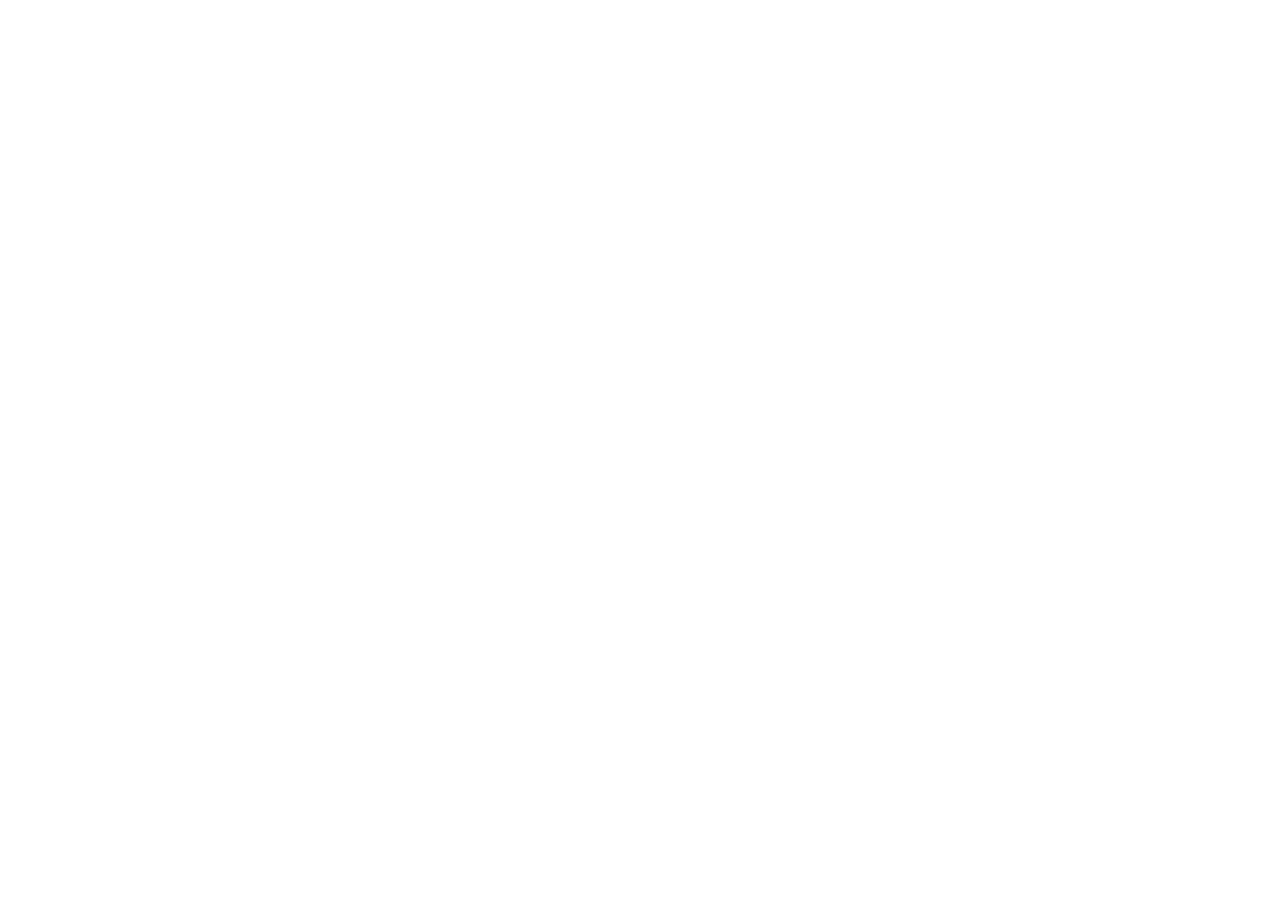
==== Paginas/Contato.html @ b242e6c5 "Arquivos básicos das páginas obrigatórias adicionados e estrutura basica html adicionada em todas as" ====
<!DOCTYPE html>
<html lang="pt-br">
<head>
    <meta charset="UTF-8">
    <meta name="viewport" content="width=device-width, initial-scale=1.0">
    <link rel="stylesheet" href="../CSS/Contato.css">
    <title>Document</title>
</head>
<body>
    <header>
    </header>
    <main>
    </main>
    <footer>
    </footer>
</body>
</html>
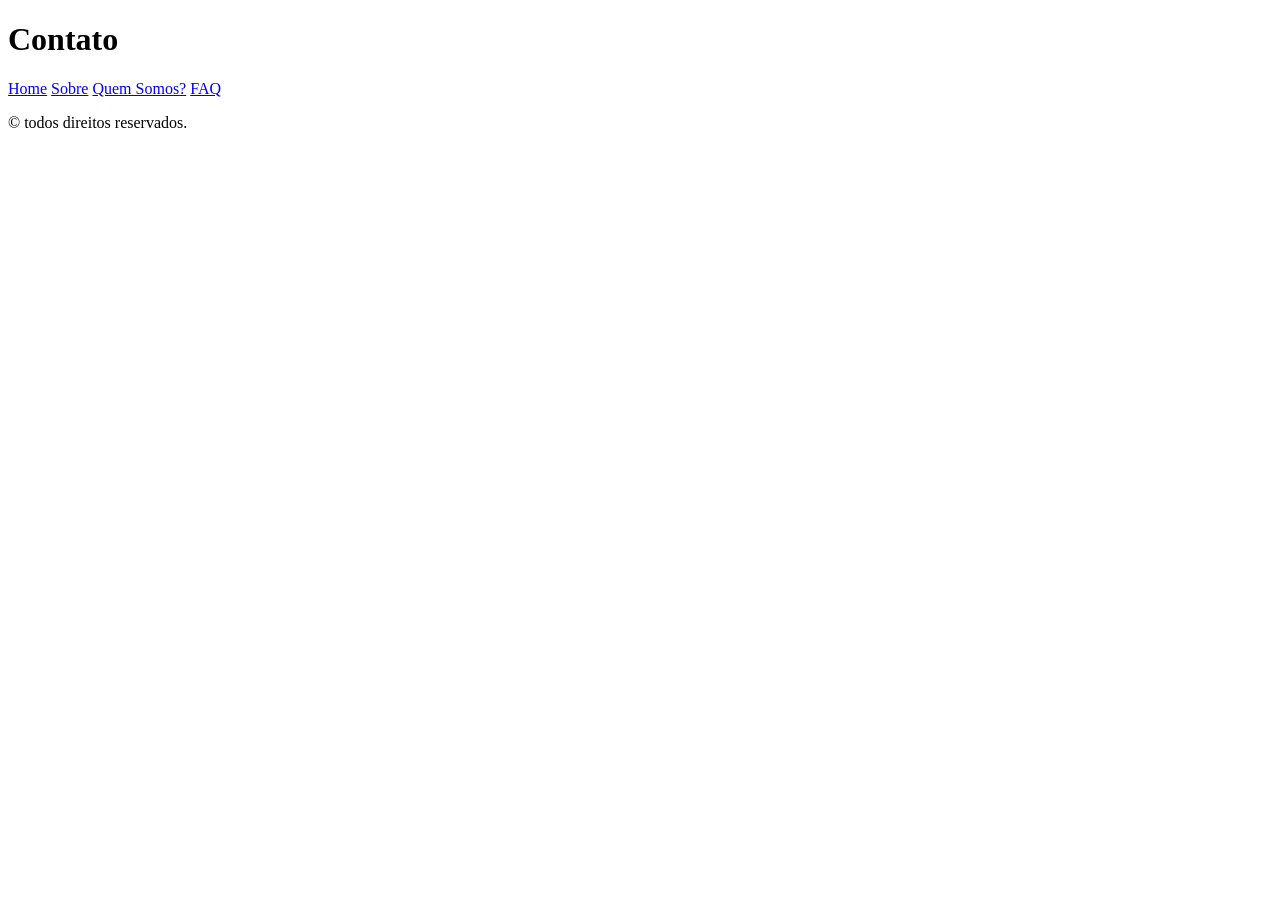
==== commit 4d75ed63: "Adicionado o rodapé e ajuste do cabeçalho." ====
--- a/Paginas/Contato.html
+++ b/Paginas/Contato.html
@@ -4,14 +4,22 @@
     <meta charset="UTF-8">
     <meta name="viewport" content="width=device-width, initial-scale=1.0">
     <link rel="stylesheet" href="../CSS/Contato.css">
-    <title>Document</title>
+    <title>Pass Up</title>
 </head>
 <body>
     <header>
+        <h1>Contato</h1>
+        <nav>
+            <a class="nav-itens" href="../index.html">Home</a>
+            <a class="nav-itens" href="./Sobre.html">Sobre</a>
+            <a class="nav-itens" href="./QuemSomos.html">Quem Somos?</a>
+            <a class="nav-itens" href="./FAQ.html">FAQ</a>
+        </nav>
     </header>
     <main>
     </main>
     <footer>
+        <p>&copy; todos direitos reservados.</p>
     </footer>
 </body>
 </html>
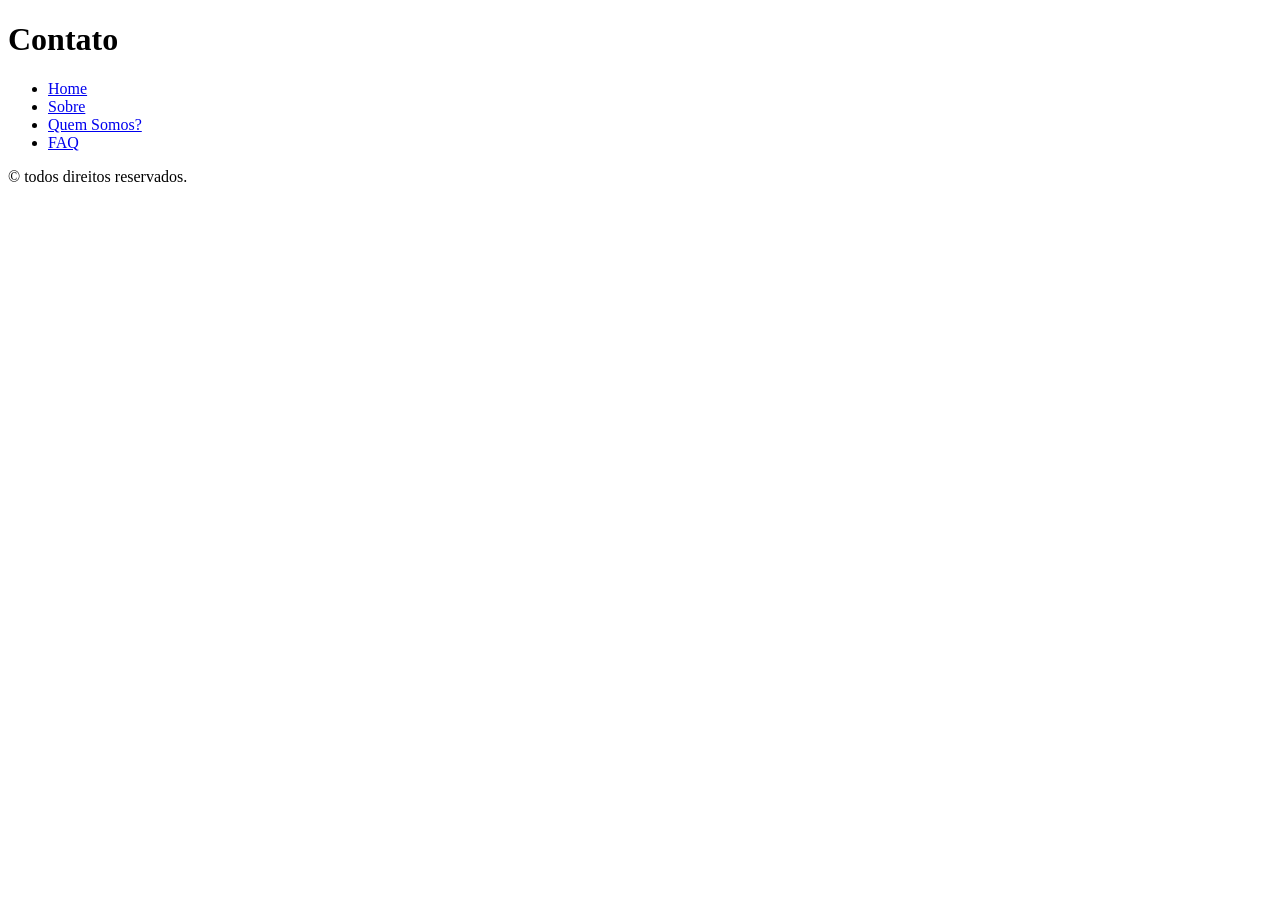
==== commit 2751fd1f: "Ajustes na hero." ====
--- a/Paginas/Contato.html
+++ b/Paginas/Contato.html
@@ -10,10 +10,12 @@
     <header>
         <h1>Contato</h1>
         <nav>
-            <a class="nav-itens" href="../index.html">Home</a>
-            <a class="nav-itens" href="./Sobre.html">Sobre</a>
-            <a class="nav-itens" href="./QuemSomos.html">Quem Somos?</a>
-            <a class="nav-itens" href="./FAQ.html">FAQ</a>
+            <ul class="navbar">
+                <li><a class="nav-itens" href="../index.html">Home</a></li>
+                <li><a class="nav-itens" href="./Sobre.html">Sobre</a></li>
+                <li><a class="nav-itens" href="./QuemSomos.html">Quem Somos?</a></li>
+                <li><a class="nav-itens" href="./FAQ.html">FAQ</a></li>
+            </ul>
         </nav>
     </header>
     <main>
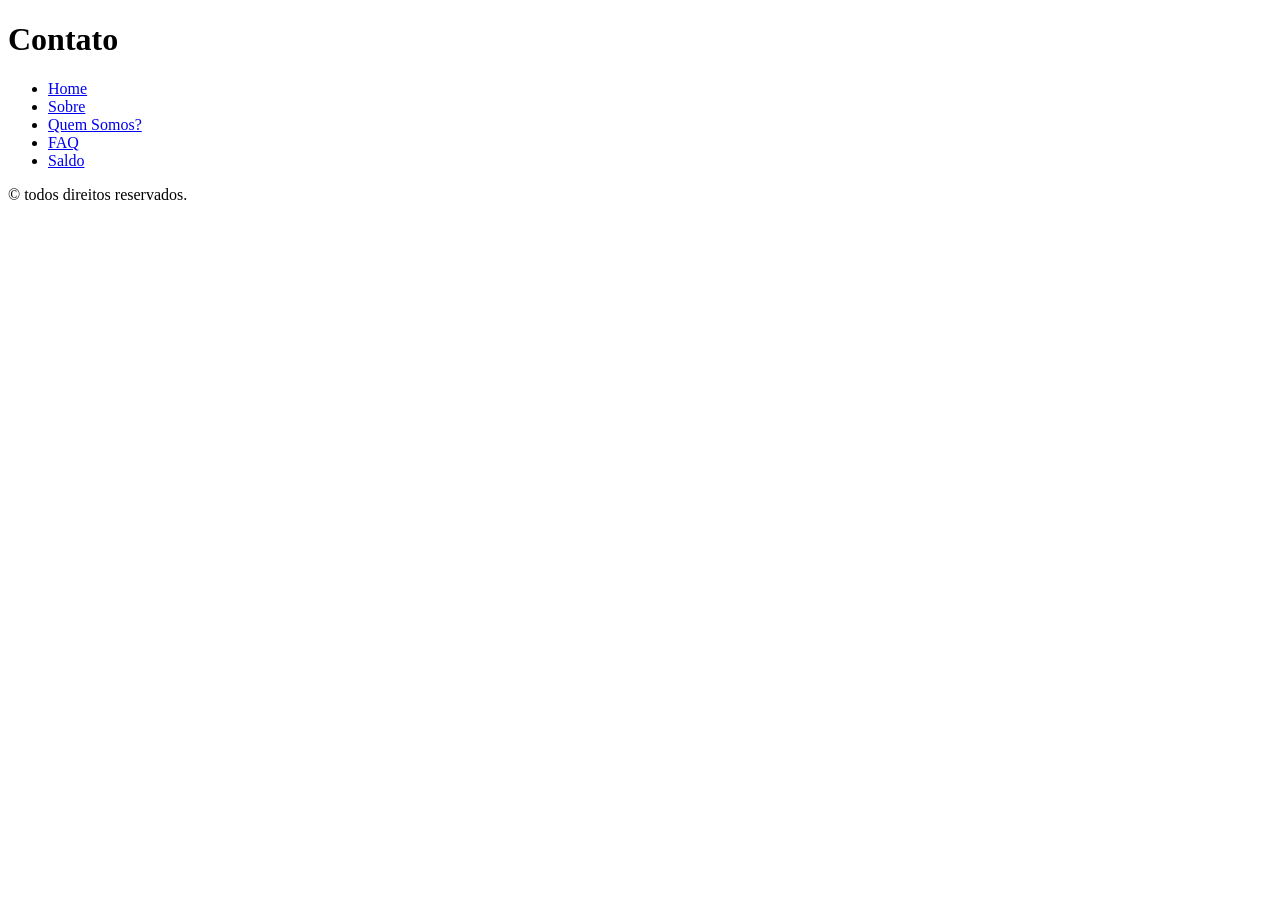
==== commit 886e2d73: "Feat: Adiciona página de saldo de pontos, e adicionados os links da pagina saldo , Criado o Saldo.Cs" ====
--- a/Paginas/Contato.html
+++ b/Paginas/Contato.html
@@ -15,6 +15,7 @@
                 <li><a class="nav-itens" href="./Sobre.html">Sobre</a></li>
                 <li><a class="nav-itens" href="./QuemSomos.html">Quem Somos?</a></li>
                 <li><a class="nav-itens" href="./FAQ.html">FAQ</a></li>
+                <li><a class="nav-itens" href="./Saldo.html">Saldo</a></li>
             </ul>
         </nav>
     </header>
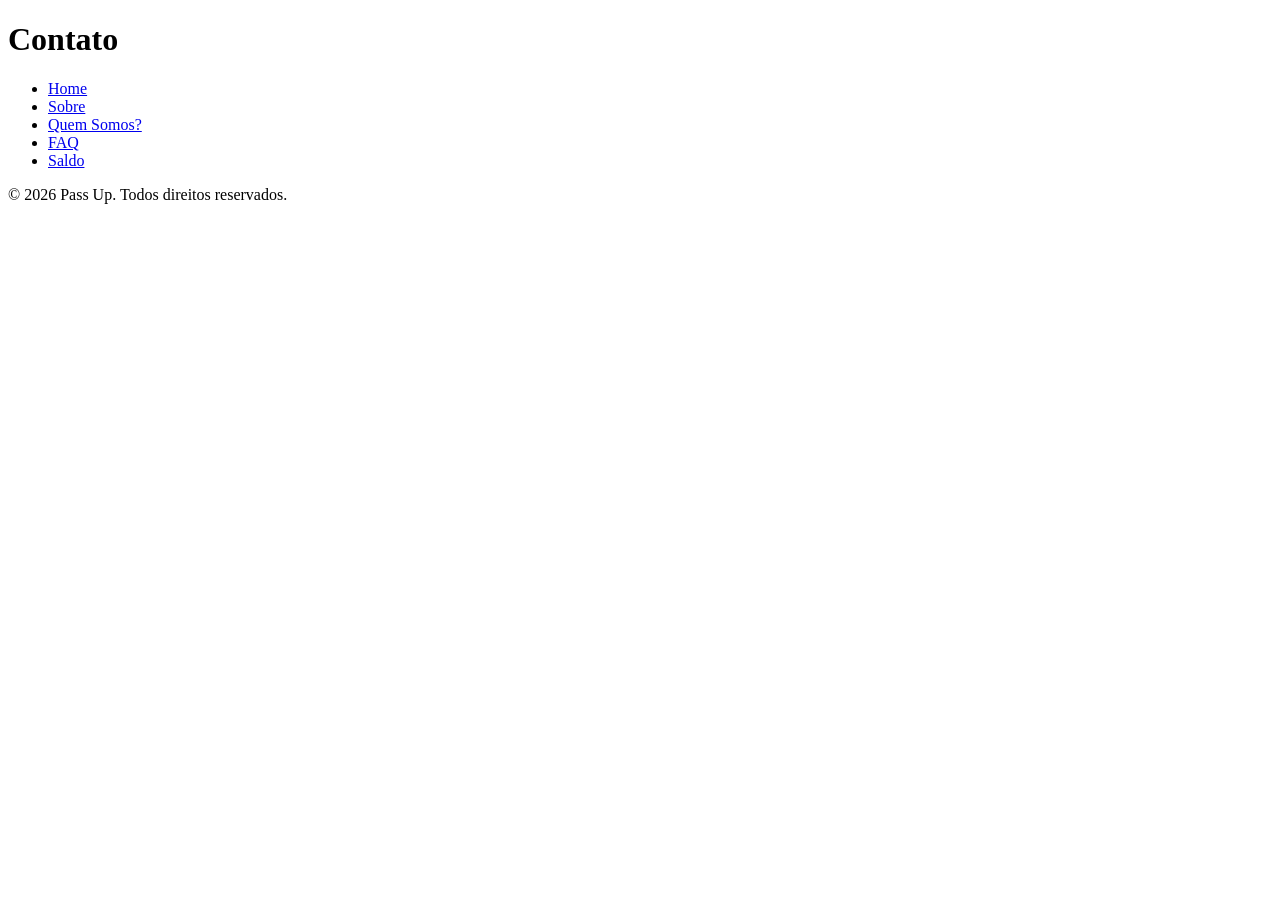
==== commit 7612d118: "Feat: Corrigindo  algumas alterações , nas paginas e no Css em geral" ====
--- a/Paginas/Contato.html
+++ b/Paginas/Contato.html
@@ -22,7 +22,7 @@
     <main>
     </main>
     <footer>
-        <p>&copy; todos direitos reservados.</p>
+        <p>&copy; 2026 Pass Up. Todos direitos reservados.</p>
     </footer>
 </body>
 </html>
